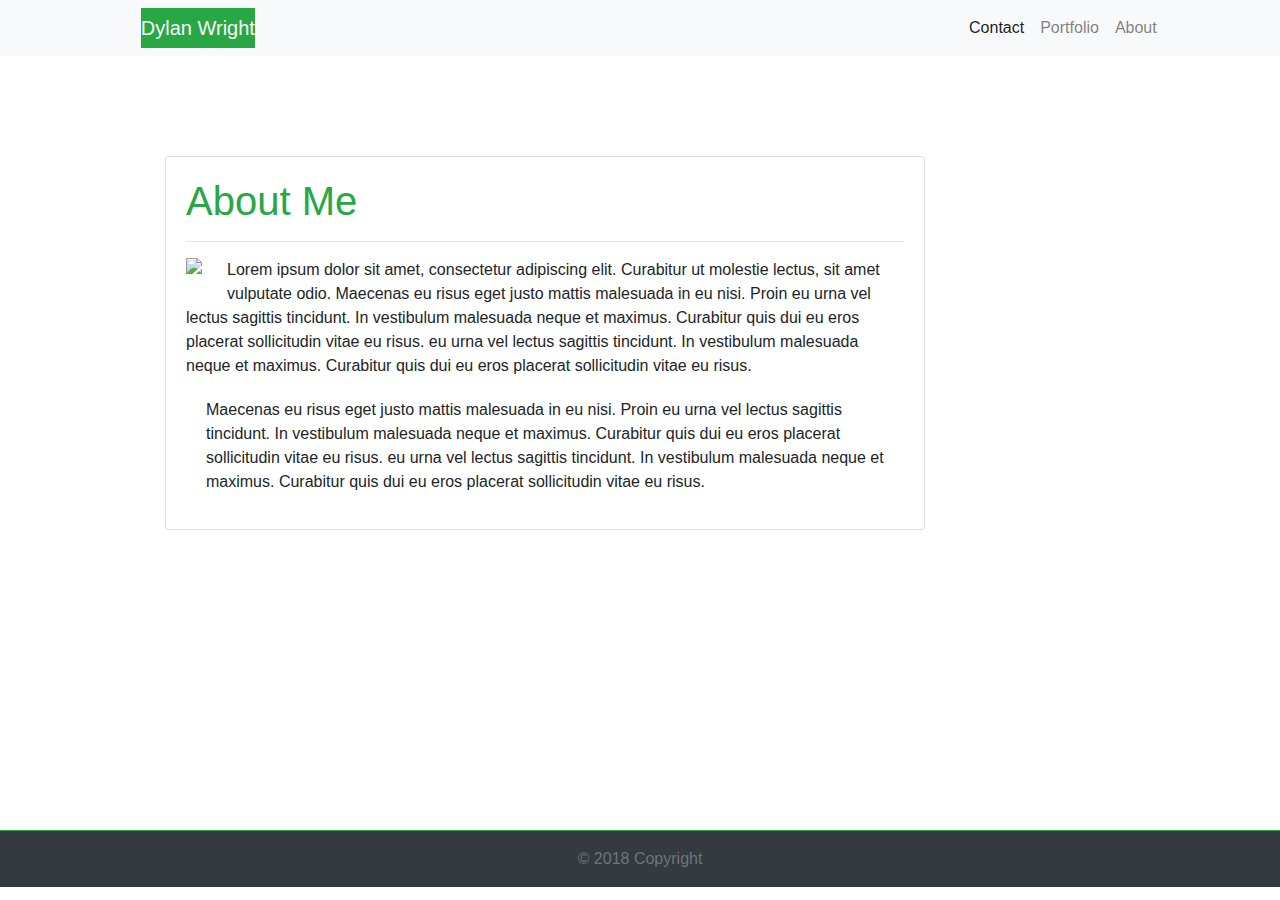
==== index.html @ 7cc10a29 "created" ====
<!DOCTYPE html>
<html lang="en">
<head>
    <link rel="stylesheet" href="https://stackpath.bootstrapcdn.com/bootstrap/4.3.1/css/bootstrap.min.css" integrity="sha384-ggOyR0iXCbMQv3Xipma34MD+dH/1fQ784/j6cY/iJTQUOhcWr7x9JvoRxT2MZw1T" crossorigin="anonymous">
  <link rel="stylesheet" href="style.css">
    <meta charset="UTF-8">
    <meta name="viewport" content="width=device-width, initial-scale=1.0">
    <meta http-equiv="X-UA-Compatible" content="ie=edge">
    <title>About Me</title>
</head>
<body>
        <nav class="navbar navbar-expand-lg navbar-light bg-light">
                <a class="navbar-brand bg-success text-light" href="#">Dylan Wright</a>
                <button class="navbar-toggler" type="button" data-toggle="collapse" data-target="#navbarNav" aria-controls="navbarNav" aria-expanded="false" aria-label="Toggle navigation">
                  <span class="navbar-toggler-icon"></span>
                </button>
                <div class="collapse navbar-collapse" id="navbarNav">
                  <ul class="navbar-nav ml-auto">
                    <li class="nav-item active">
                      <a class="nav-link" href="#">Contact<span class="sr-only">(current)</span></a>
                    </li>
                    <li class="nav-item">
                      <a class="nav-link" href="#">Portfolio</a>
                    </li>
                    <li class="nav-item">
                      <a class="nav-link" href="#">About</a>
                    </li>
                    
                  </ul>
                </div>
              </nav>
                <div class="container">
                    <div class="row top"></div>
                </div>
              <div class="container">
                    <div class="row">
                      <div class="col-1">
                      </div>
                      <div class="col-8 main">
                            <div class="card">
                                    <div class="card-body">
                                      <h1 class="card-title text-success">About Me</h1>
                                      <hr class="star-light">
                                      <div class="row">
                                          <div class="col-3"></div>
                                          <div class="col-3"></div>
                                      </div>
                                      <p class="card-text"> <a href="https:://placeholder.com"> <img src="https://via.placeholder.com/200x200"> </a>  Lorem ipsum dolor sit amet, consectetur adipiscing elit. Curabitur ut molestie lectus, sit amet vulputate odio. Maecenas eu risus eget justo mattis malesuada in eu nisi. Proin eu urna vel lectus sagittis tincidunt. In vestibulum malesuada neque et maximus. Curabitur quis dui eu eros placerat sollicitudin vitae eu risus.  eu urna vel lectus sagittis tincidunt. In vestibulum malesuada neque et maximus. Curabitur quis dui eu eros placerat sollicitudin vitae eu risus.</p>
                                    </div>
                                    
                                    <div class=" row bottomtext">
                                        <div class="col-12">
                                                Maecenas eu risus eget justo mattis malesuada in eu nisi. Proin eu urna vel lectus sagittis tincidunt. In vestibulum malesuada neque et maximus. Curabitur quis dui eu eros placerat sollicitudin vitae eu risus.  eu urna vel lectus sagittis tincidunt. In vestibulum malesuada neque et maximus. Curabitur quis dui eu eros placerat sollicitudin vitae eu risus. 
                                        </div>
                                    </div>
                                    
                                  </div>
                      </div>
                      <div class="col-3">
                      </div>
                    </div>
                  </div>


</body>
<footer class="page-footer font-small text-secondary bg-dark border-top border-success">
        <div class="footer-copyright text-center py-3">© 2018 Copyright
                
              </div>
</footer>

</html>
---- style.css ----
/* navbar */

.navbar-brand{
    margin-left: 10%;
}
.navbar-nav{
    margin-right:10%;
}


/* body */
body {
    background-image: url(https://world.fantasticimago.com/wp-content/uploads/2016/03/waves-gray-background-animated-video-web-explainer-fantastic-imago-creative-agency-600x333.png)

}

.top{
    height: 100px;
}
.main{
 padding-left: 0px;
 padding-right: 0px;
}

.card-body{
    
}

.card{
    width: 100%;
}

img{
    float: left;
    margin-right: 25px;
    margin-bottom: 20px;
}

.blankspace1{
    height: 25px;
}

.bottomtext{
    margin: 25px;
    margin-top: 0px;
    margin-bottom: 35px;
}

.bigimg{
    padding-top: 20px;
}

 
/* footer */

.page-footer{
    margin-top: 300px;
    width: 100%;
}

.border-top{
}
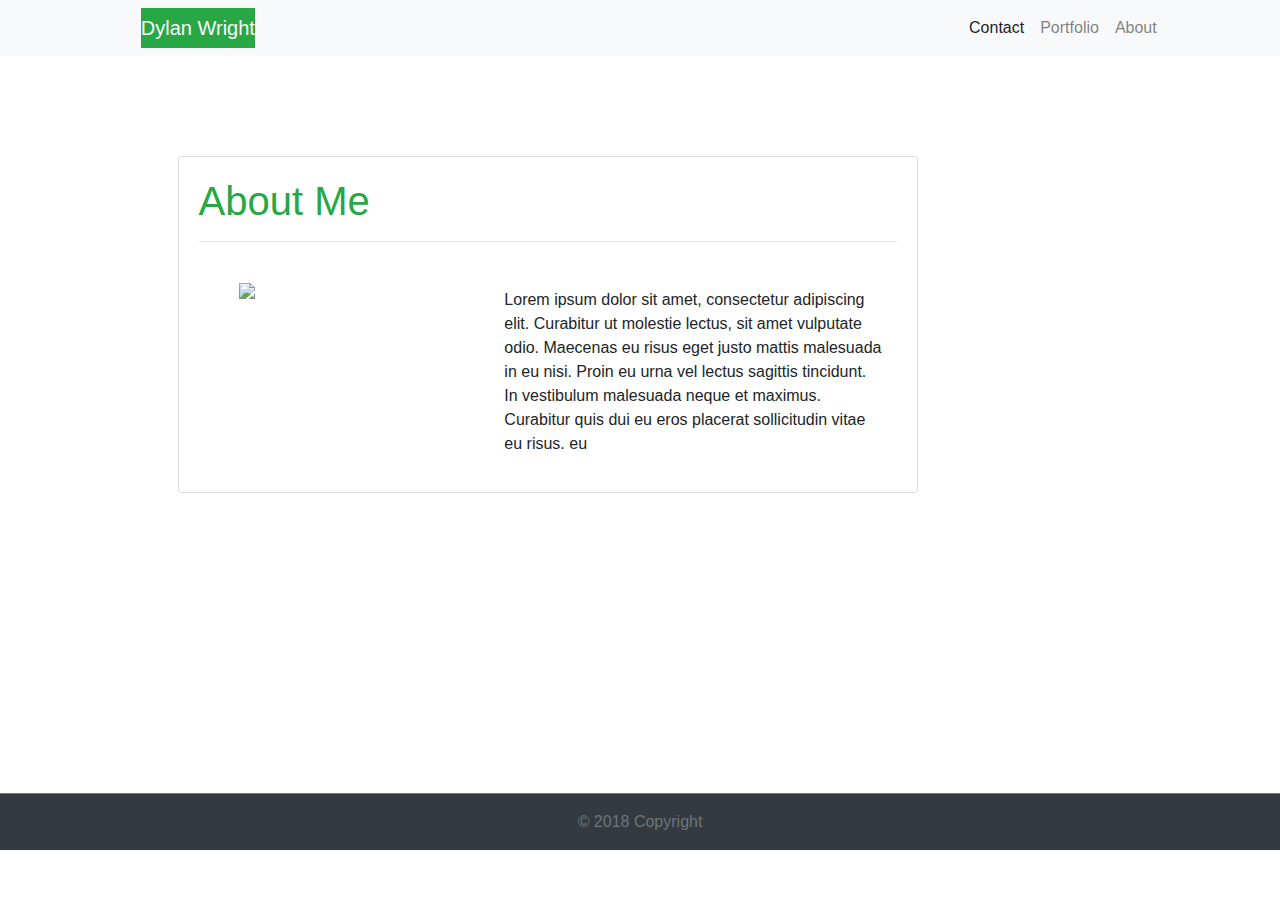
==== commit c69a6d80: "updated responses" ====
--- a/index.html
+++ b/index.html
@@ -1,72 +1,71 @@
 <!DOCTYPE html>
 <html lang="en">
+
 <head>
-    <link rel="stylesheet" href="https://stackpath.bootstrapcdn.com/bootstrap/4.3.1/css/bootstrap.min.css" integrity="sha384-ggOyR0iXCbMQv3Xipma34MD+dH/1fQ784/j6cY/iJTQUOhcWr7x9JvoRxT2MZw1T" crossorigin="anonymous">
+  <link rel="stylesheet" href="https://stackpath.bootstrapcdn.com/bootstrap/4.3.1/css/bootstrap.min.css"
+    integrity="sha384-ggOyR0iXCbMQv3Xipma34MD+dH/1fQ784/j6cY/iJTQUOhcWr7x9JvoRxT2MZw1T" crossorigin="anonymous">
   <link rel="stylesheet" href="style.css">
-    <meta charset="UTF-8">
-    <meta name="viewport" content="width=device-width, initial-scale=1.0">
-    <meta http-equiv="X-UA-Compatible" content="ie=edge">
-    <title>About Me</title>
+  <meta charset="UTF-8">
+  <meta name="viewport" content="width=device-width, initial-scale=1.0">
+  <meta http-equiv="X-UA-Compatible" content="ie=edge">
+  <title>About Me</title>
 </head>
+
 <body>
-        <nav class="navbar navbar-expand-lg navbar-light bg-light">
-                <a class="navbar-brand bg-success text-light" href="#">Dylan Wright</a>
-                <button class="navbar-toggler" type="button" data-toggle="collapse" data-target="#navbarNav" aria-controls="navbarNav" aria-expanded="false" aria-label="Toggle navigation">
-                  <span class="navbar-toggler-icon"></span>
-                </button>
-                <div class="collapse navbar-collapse" id="navbarNav">
-                  <ul class="navbar-nav ml-auto">
-                    <li class="nav-item active">
-                      <a class="nav-link" href="#">Contact<span class="sr-only">(current)</span></a>
-                    </li>
-                    <li class="nav-item">
-                      <a class="nav-link" href="#">Portfolio</a>
-                    </li>
-                    <li class="nav-item">
-                      <a class="nav-link" href="#">About</a>
-                    </li>
-                    
-                  </ul>
-                </div>
-              </nav>
-                <div class="container">
-                    <div class="row top"></div>
-                </div>
-              <div class="container">
-                    <div class="row">
-                      <div class="col-1">
-                      </div>
-                      <div class="col-8 main">
-                            <div class="card">
-                                    <div class="card-body">
-                                      <h1 class="card-title text-success">About Me</h1>
-                                      <hr class="star-light">
-                                      <div class="row">
-                                          <div class="col-3"></div>
-                                          <div class="col-3"></div>
-                                      </div>
-                                      <p class="card-text"> <a href="https:://placeholder.com"> <img src="https://via.placeholder.com/200x200"> </a>  Lorem ipsum dolor sit amet, consectetur adipiscing elit. Curabitur ut molestie lectus, sit amet vulputate odio. Maecenas eu risus eget justo mattis malesuada in eu nisi. Proin eu urna vel lectus sagittis tincidunt. In vestibulum malesuada neque et maximus. Curabitur quis dui eu eros placerat sollicitudin vitae eu risus.  eu urna vel lectus sagittis tincidunt. In vestibulum malesuada neque et maximus. Curabitur quis dui eu eros placerat sollicitudin vitae eu risus.</p>
-                                    </div>
-                                    
-                                    <div class=" row bottomtext">
-                                        <div class="col-12">
-                                                Maecenas eu risus eget justo mattis malesuada in eu nisi. Proin eu urna vel lectus sagittis tincidunt. In vestibulum malesuada neque et maximus. Curabitur quis dui eu eros placerat sollicitudin vitae eu risus.  eu urna vel lectus sagittis tincidunt. In vestibulum malesuada neque et maximus. Curabitur quis dui eu eros placerat sollicitudin vitae eu risus. 
-                                        </div>
-                                    </div>
-                                    
-                                  </div>
-                      </div>
-                      <div class="col-3">
-                      </div>
-                    </div>
-                  </div>
-
-
+  <nav class="navbar navbar-expand-lg navbar-light bg-light">
+    <a class="navbar-brand bg-success text-light"
+      href="https://dylanjwright.github.io/Bootstrap-Portfolio/index.html">Dylan Wright</a>
+    <button class="navbar-toggler" type="button" data-toggle="collapse" data-target="#navbarNav"
+      aria-controls="navbarNav" aria-expanded="false" aria-label="Toggle navigation">
+      <span class="navbar-toggler-icon"></span>
+    </button>
+    <div class="collapse navbar-collapse" id="navbarNav">
+      <ul class="navbar-nav ml-auto">
+        <li class="nav-item active">
+          <a class="nav-link" href="contact.html">Contact<span class="sr-only">(current)</span></a>
+        </li>
+        <li class="nav-item">
+          <a class="nav-link" href="portfolio.html">Portfolio</a>
+        </li>
+        <li class="nav-item">
+          <a class="nav-link" href="index.html">About</a>
+        </li>
+      </ul>
+    </div>
+  </nav>
+  <div class="container">
+    <div class="row top"></div>
+  </div>
+  <div class="container">
+    <div class="row">
+      <div class="col-1">
+      </div>
+      <div class="col-8 main">
+        <div class="card">
+          <div class="card-body">
+            <h1 class="card-title text-success">About Me</h1>
+            <hr class="star-light">
+            <div class="row">
+              <div class="col-5">
+                <p class="card-text"> <a href="https:://placeholder.com"> <img src="https://via.placeholder.com/200x200" class="catPic"> </a></p>
+              </div>
+              <div class="col-7 textPad">
+                <p>Lorem ipsum dolor sit amet, consectetur adipiscing elit. Curabitur ut molestie lectus, sit amet
+                  vulputate odio. Maecenas eu risus eget justo mattis malesuada in eu nisi. Proin eu urna vel lectus
+                  sagittis tincidunt. In vestibulum malesuada neque et maximus. Curabitur quis dui eu eros placerat
+                  sollicitudin vitae eu risus. eu </p>
+              </div>
+            </div>
+          </div>
+        </div>
+      </div>
+    </div>
+  </div>
+  </div>
+  </div>
 </body>
 <footer class="page-footer font-small text-secondary bg-dark border-top border-success">
-        <div class="footer-copyright text-center py-3">© 2018 Copyright
-                
-              </div>
+  <div class="footer-copyright text-center py-3"> © 2018 Copyright
+  </div>
 </footer>
-
 </html>--- a/style.css
+++ b/style.css
@@ -22,17 +22,13 @@
  padding-right: 0px;
 }
 
-.card-body{
-    
-}
-
 .card{
     width: 100%;
 }
 
-img{
+.catPic{
     float: left;
-    margin-right: 25px;
+    margin: 25px;
     margin-bottom: 20px;
 }
 
@@ -46,8 +42,23 @@
     margin-bottom: 35px;
 }
 
-.bigimg{
-    padding-top: 20px;
+/* .img-fluid {
+    max-width: 100%;
+    height: auto;
+      
+} */
+
+.card-text:last-child {
+    margin-bottom: 25px;
+}
+
+.row {
+    margin-right: 0px;
+    margin-left: 0px;
+}
+
+.bigimg {
+    margin-bottom: 50px;
 }
 
  
@@ -59,4 +70,48 @@
 }
 
 .border-top{
+}
+
+.textPad {
+    padding-top: 30px;
+}
+
+@media screen and (min-width: 768px) and (max-width: 980px) {
+   
+}
+  
+@media screen and (min-width: 640px) and (max-width: 768px) {
+  .img-fluid {
+    box-sizing: border-box;
+    width: 100%;
+  }
+  .help {
+    margin: 15px;
+    padding: 0;
+    width: 300px;
+}
+.card-text:last-child {
+    margin-bottom: 0px;
+}
+img {
+    width: 300px;
+    height: 300px;
+}
+  
+}
+
+@media screen and (max-width: 640px) {
+    .img-fluid {
+        box-sizing: border-box;
+        width: 100%;
+      }
+    .help {
+        margin: 15px;
+        padding: 0;
+        width: 300px;
+    }
+    .card-text:last-child {
+        margin-bottom: 0px;
+    }
+    
 }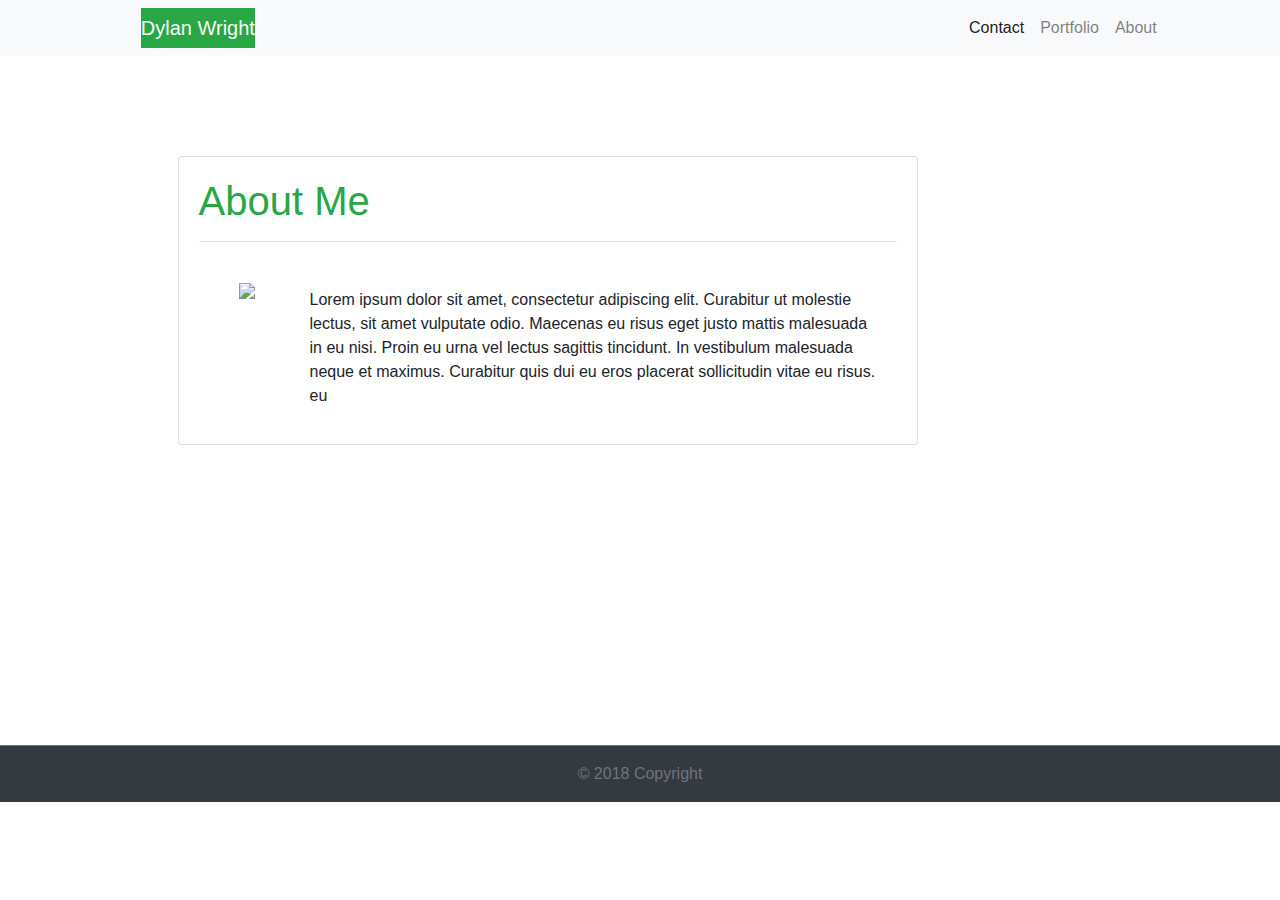
==== commit 8a5551ab: "added response to index.html" ====
--- a/index.html
+++ b/index.html
@@ -46,10 +46,10 @@
             <h1 class="card-title text-success">About Me</h1>
             <hr class="star-light">
             <div class="row">
-              <div class="col-5">
+              <div class="col-md-auto">
                 <p class="card-text"> <a href="https:://placeholder.com"> <img src="https://via.placeholder.com/200x200" class="catPic"> </a></p>
               </div>
-              <div class="col-7 textPad">
+              <div class="col-sm textPad">
                 <p>Lorem ipsum dolor sit amet, consectetur adipiscing elit. Curabitur ut molestie lectus, sit amet
                   vulputate odio. Maecenas eu risus eget justo mattis malesuada in eu nisi. Proin eu urna vel lectus
                   sagittis tincidunt. In vestibulum malesuada neque et maximus. Curabitur quis dui eu eros placerat
--- a/style.css
+++ b/style.css
@@ -90,13 +90,11 @@
     padding: 0;
     width: 300px;
 }
-.card-text:last-child {
+/* .card-text:last-child {
     margin-bottom: 0px;
-}
-img {
-    width: 300px;
-    height: 300px;
-}
+} */
+
+
   
 }
 
@@ -110,8 +108,8 @@
         padding: 0;
         width: 300px;
     }
-    .card-text:last-child {
+    /* .card-text:last-child {
         margin-bottom: 0px;
     }
-    
+     */
 }